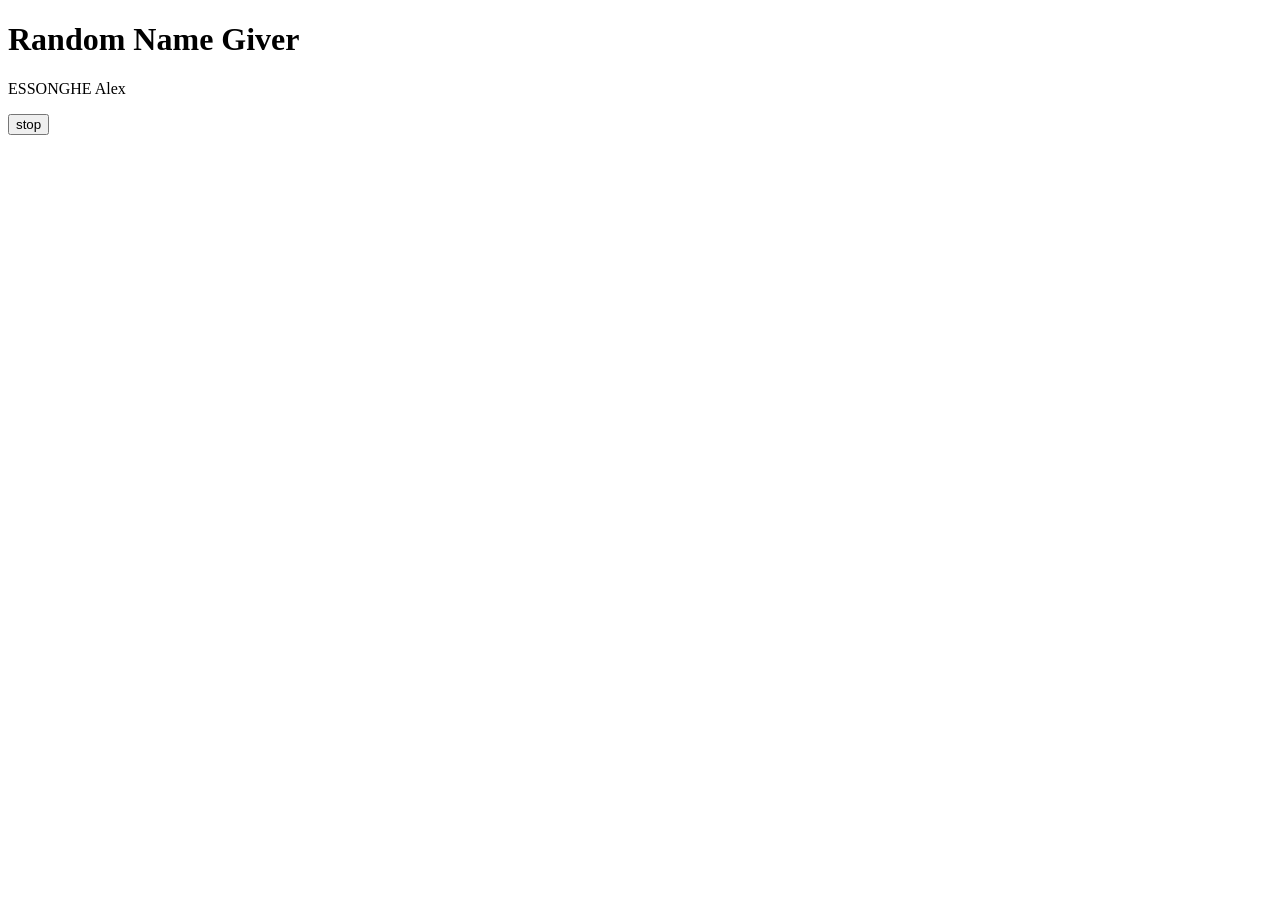
==== exercices/randomNameGiver/index.html @ 8af8653d "todo, et name random giver" ====
<!DOCTYPE html>
<html lang="en">
<head>
    <meta charset="UTF-8">
    <meta name="viewport" content="width=device-width, initial-scale=1.0">

    <link rel="stylesheet" href="style.css">
    <title>Random Name Giver</title>
</head>
<body>
    <div class="container">
        <h1>Random Name Giver</h1>
        <p class="name"></p>
        <button class="stop">stop</button>
    </div>
    <script src="script.js"></script>
</body>
</html>
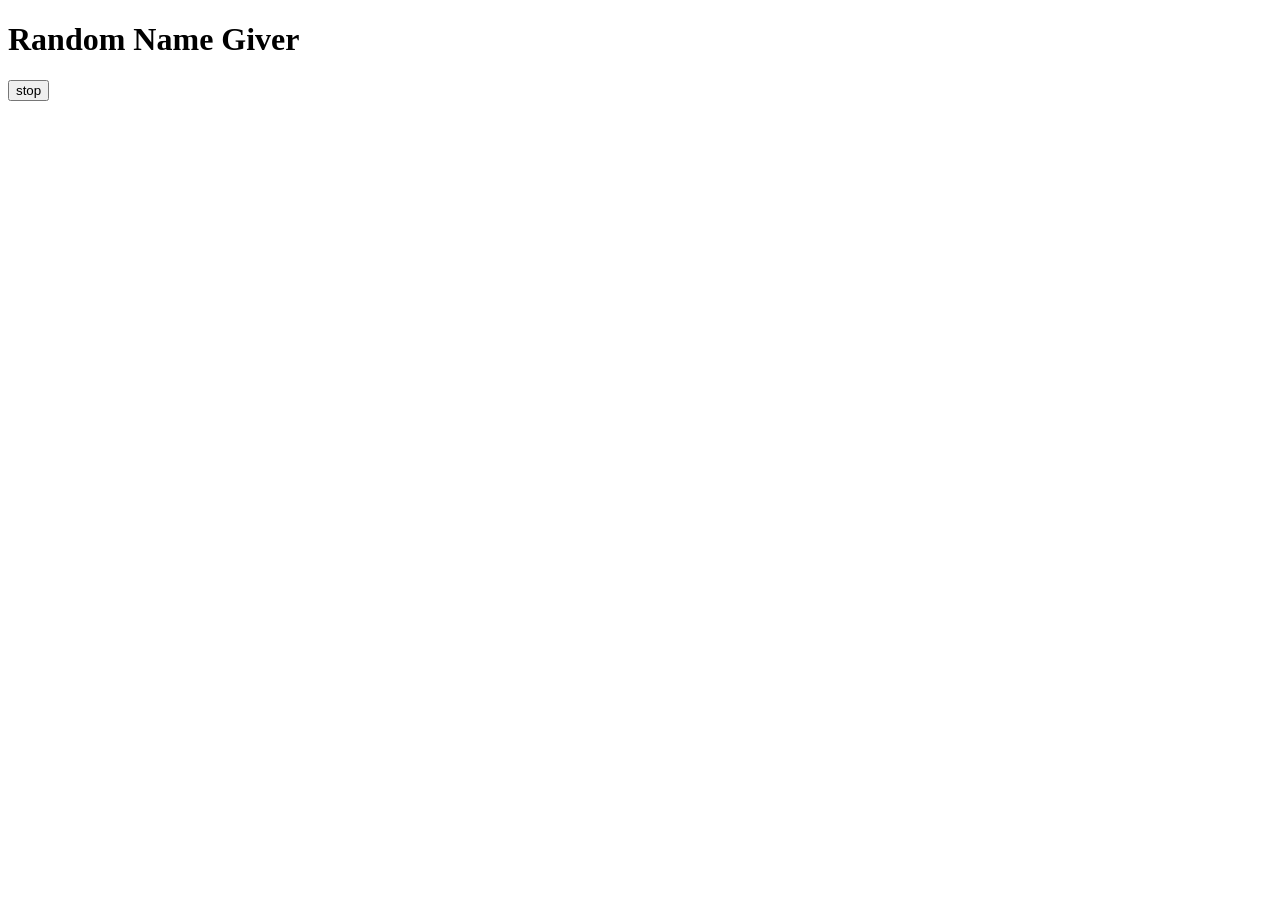
==== commit a61856ea: "todo, et name random giver" ====
--- a/exercices/randomNameGiver/index.html
+++ b/exercices/randomNameGiver/index.html
@@ -13,6 +13,6 @@
         <p class="name"></p>
         <button class="stop">stop</button>
     </div>
-    <script src="script.js"></script>
+    <script src="script.js" type="module" defer></script>
 </body>
 </html>
